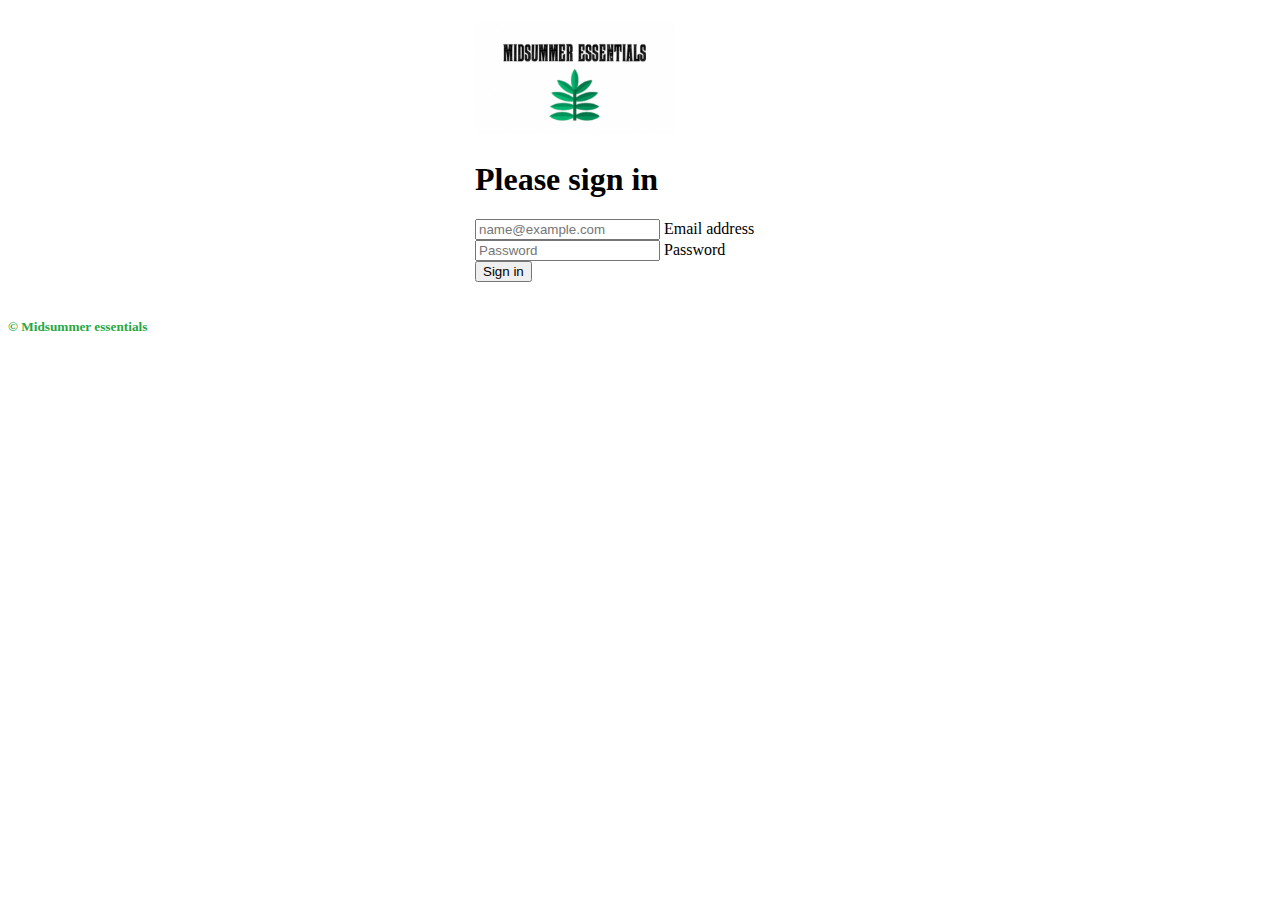
==== index.html @ 44d55acb "login" ====
<!doctype html>
<html lang="en">

<head>
    <meta charset="utf-8">
    <meta name="viewport" content="width=device-width, initial-scale=1">
    <meta name="description" content="">
    <meta name="theme-color" content="#7952b3">
    <title>Sign in </title>
    <link rel="icon" href="./images/logo-small.png">
    <link href="https://cdn.jsdelivr.net/npm/bootstrap@5.0.0-beta3/dist/css/bootstrap.min.css" rel="stylesheet" integrity="sha384-eOJMYsd53ii+scO/bJGFsiCZc+5NDVN2yr8+0RDqr0Ql0h+rP48ckxlpbzKgwra6" crossorigin="anonymous">
    <link rel="stylesheet" href="https://cdn.jsdelivr.net/npm/bootstrap@4.6.0/dist/css/bootstrap.min.css" integrity="sha384-B0vP5xmATw1+K9KRQjQERJvTumQW0nPEzvF6L/Z6nronJ3oUOFUFpCjEUQouq2+l" crossorigin="anonymous">
    <link rel="stylesheet" href="css/style.css">
</head>

<body class="bg-light ">


    <div class="container">
        <main class="form-signin text-center">
            <form>
                <img class="mb-4 logo" src="images/logome.png" alt="">
                <h1 class="h3 mb-3 fw-normal">Please sign in</h1>
                <div class="form-floating">
                    <input type="email" class="form-control" id="floatingInput" placeholder="name@example.com">
                    <label for="floatingInput">Email address</label>
                </div>
                <div class="form-floating">
                    <input type="password" class="form-control" id="floatingPassword" placeholder="Password">
                    <label for="floatingPassword">Password</label>
                </div>


                <button class="w-100 btn btn-lg btn-success" type="submit">Sign in</button>

            </form>
        </main>
    </div>

    <div class="container-fluid p-0">
        <footer class="py-5 border-top bg-white ">
            <div class="row">
                <div class="col-12 text-center">
                    <h5> &copy; Midsummer essentials</h5>
                </div>

            </div>
        </footer>
    </div>

</body>

</html>
---- css/style.css ----
.active {
    background-color: gray !important;
}

.nav-link:hover {
    opacity: 0.5;
}


/* Pagination */

.pagination>li>a {
    padding: 6px 12px;
    margin: 0 3px;
    color: inherit;
}

.pagination>li>a:hover {
    color: black;
    background-color: lightgray;
}

.same-page {
    color: black !important;
    background-color: lightgray !important;
    border-color: dimgray !important;
}


/* footer */

footer {
    color: #28a745;
    ;
}


/* forms */

.form-signin {
    width: 100%;
    max-width: 330px;
    padding: 15px;
    margin: auto;
}

.logo {
    width: 200px;
}

.mainpage {
    display: flex;
    justify-content: center;
    align-items: center;
}
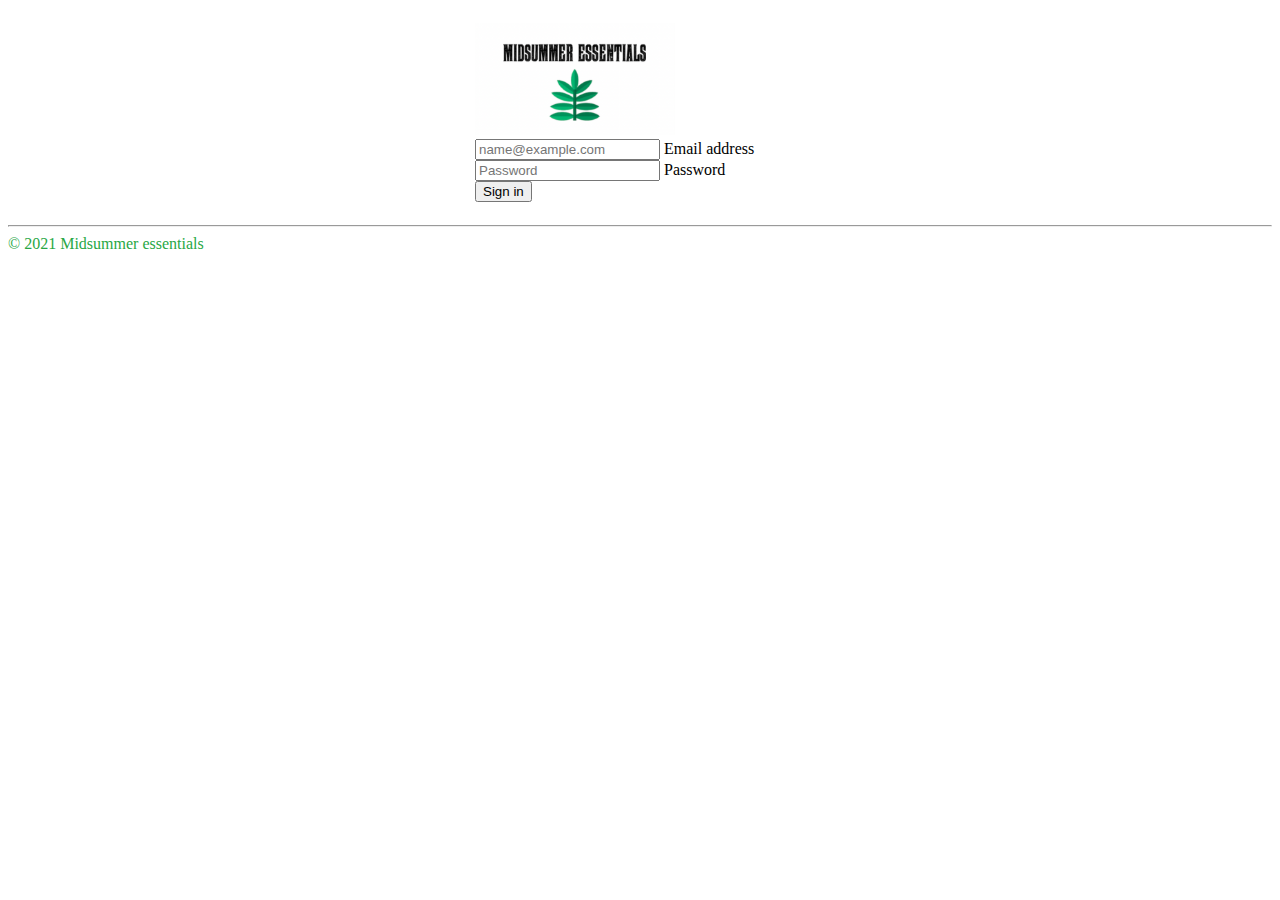
==== commit 55601029: "login done" ====
--- a/index.html
+++ b/index.html
@@ -19,9 +19,9 @@
     <div class="container">
         <main class="form-signin text-center">
             <form>
-                <img class="mb-4 logo" src="images/logome.png" alt="">
-                <h1 class="h3 mb-3 fw-normal">Please sign in</h1>
-                <div class="form-floating">
+                <img class="mb-4 mt-4 logo" src="images/logome.png" alt="">
+
+                <div class="form-floating mt-4">
                     <input type="email" class="form-control" id="floatingInput" placeholder="name@example.com">
                     <label for="floatingInput">Email address</label>
                 </div>
@@ -37,16 +37,12 @@
         </main>
     </div>
 
-    <div class="container-fluid p-0">
-        <footer class="py-5 border-top bg-white ">
-            <div class="row">
-                <div class="col-12 text-center">
-                    <h5> &copy; Midsummer essentials</h5>
-                </div>
-
-            </div>
-        </footer>
-    </div>
+    <footer class="fixed-bottom bg-light mt-5">
+        <hr>
+        <div class="p-2 ms-5 text-dark ">
+            © 2021 Midsummer essentials
+        </div>
+    </footer>
 
 </body>
 
--- a/css/style.css
+++ b/css/style.css
@@ -21,8 +21,7 @@
 }
 
 .same-page {
-    color: black !important;
-    background-color: lightgray !important;
+    background-color: gray !important;
     border-color: dimgray !important;
 }
 
@@ -46,10 +45,4 @@
 
 .logo {
     width: 200px;
-}
-
-.mainpage {
-    display: flex;
-    justify-content: center;
-    align-items: center;
 }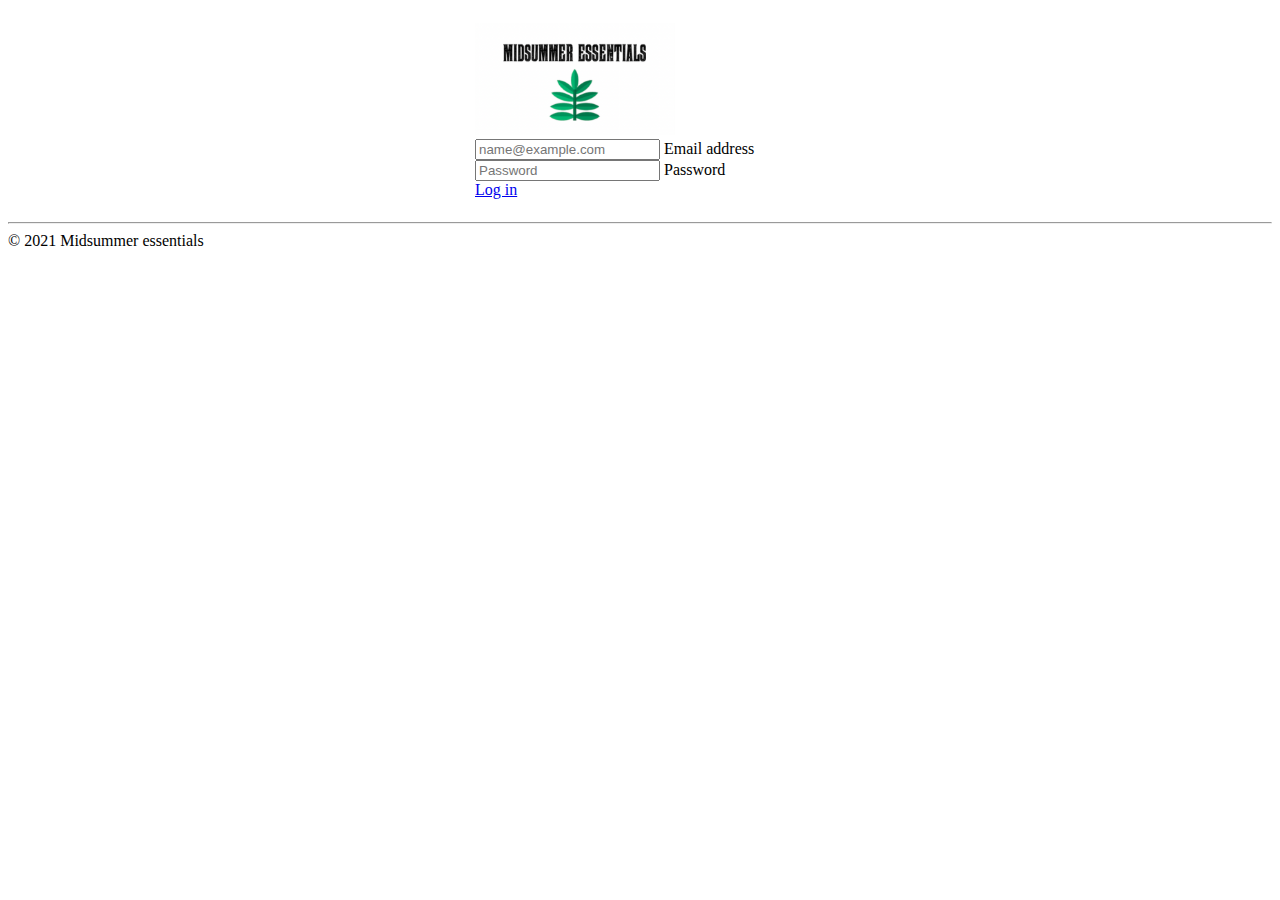
==== commit f71ac1ff: "last update" ====
--- a/index.html
+++ b/index.html
@@ -30,8 +30,8 @@
                     <label for="floatingPassword">Password</label>
                 </div>
 
+                <a class="w-100 btn btn-lg btn-success" href="categories.html" role="button">Log in</a>
 
-                <button class="w-100 btn btn-lg btn-success" type="submit">Sign in</button>
 
             </form>
         </main>
--- a/css/style.css
+++ b/css/style.css
@@ -1,5 +1,5 @@
 .active {
-    background-color: gray !important;
+    background-color: rgb(9, 155, 9)!important;
 }
 
 .nav-link:hover {
@@ -26,14 +26,6 @@
 }
 
 
-/* footer */
-
-footer {
-    color: #28a745;
-    ;
-}
-
-
 /* forms */
 
 .form-signin {
@@ -45,4 +37,10 @@
 
 .logo {
     width: 200px;
+}
+
+/* Sidebar */
+
+.sidebar-bg {
+    background-color: rgba(16, 133, 16, 0.11)
 }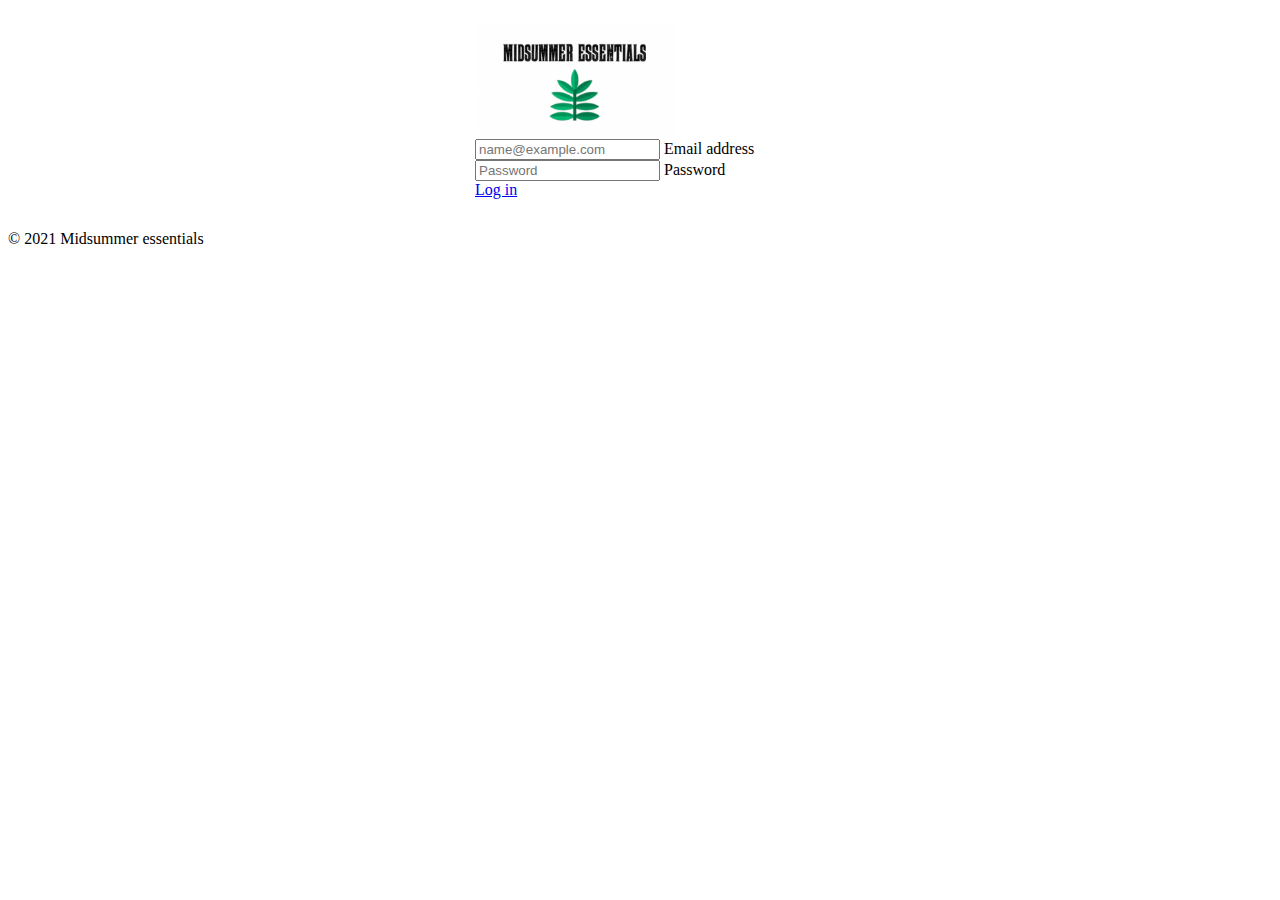
==== commit 67e0ae30: "Background image" ====
--- a/index.html
+++ b/index.html
@@ -13,7 +13,7 @@
     <link rel="stylesheet" href="css/style.css">
 </head>
 
-<body class="bg-light ">
+<body>
 
 
     <div class="container">
@@ -37,12 +37,12 @@
         </main>
     </div>
 
-    <footer class="fixed-bottom bg-light mt-5">
-        <hr>
-        <div class="p-2 ms-5 text-dark ">
-            © 2021 Midsummer essentials
+    <footer class="fixed-bottom bg-light border">
+        <div class="p-2 ms-5 text-dark text-muted fw-lighter">
+            <p>© 2021 Midsummer essentials</p>
         </div>
     </footer>
+
 
 </body>
 
--- a/css/style.css
+++ b/css/style.css
@@ -6,6 +6,21 @@
     opacity: 0.5;
 }
 
+/* Background */
+
+body {
+    background-image: url("../images/meadow.jpg");
+    height: 100%;
+    background-position-x: left;
+    background-position-y: top;
+    background-repeat: no-repeat;
+    background-size: cover;
+    background-attachment: fixed;
+}
+
+.bg-tranparent {
+    background-color: rgba(255, 255, 255, 0.521)
+}
 
 /* Pagination */
 
@@ -25,7 +40,6 @@
     border-color: dimgray !important;
 }
 
-
 /* forms */
 
 .form-signin {
@@ -43,4 +57,10 @@
 
 .sidebar-bg {
     background-color: rgba(16, 133, 16, 0.11)
+}
+
+/* Footer */
+
+.footer-bg {
+    background-color: rgba(16, 133, 16)
 }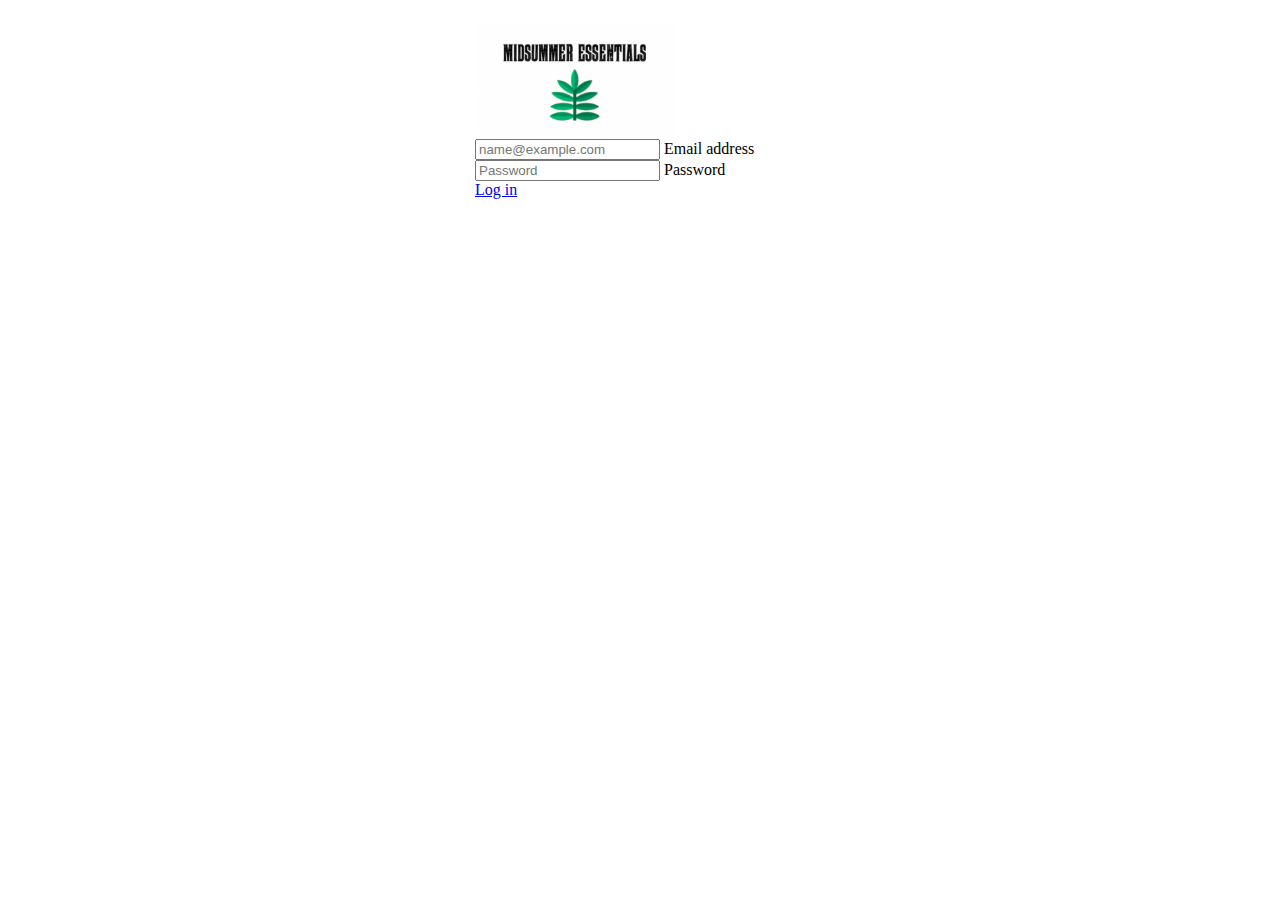
==== commit 37ce5df0: "Index without footer" ====
--- a/index.html
+++ b/index.html
@@ -36,14 +36,6 @@
             </form>
         </main>
     </div>
-
-    <footer class="fixed-bottom bg-light border">
-        <div class="p-2 ms-5 text-dark text-muted fw-lighter">
-            <p>© 2021 Midsummer essentials</p>
-        </div>
-    </footer>
-
-
 </body>
 
 </html>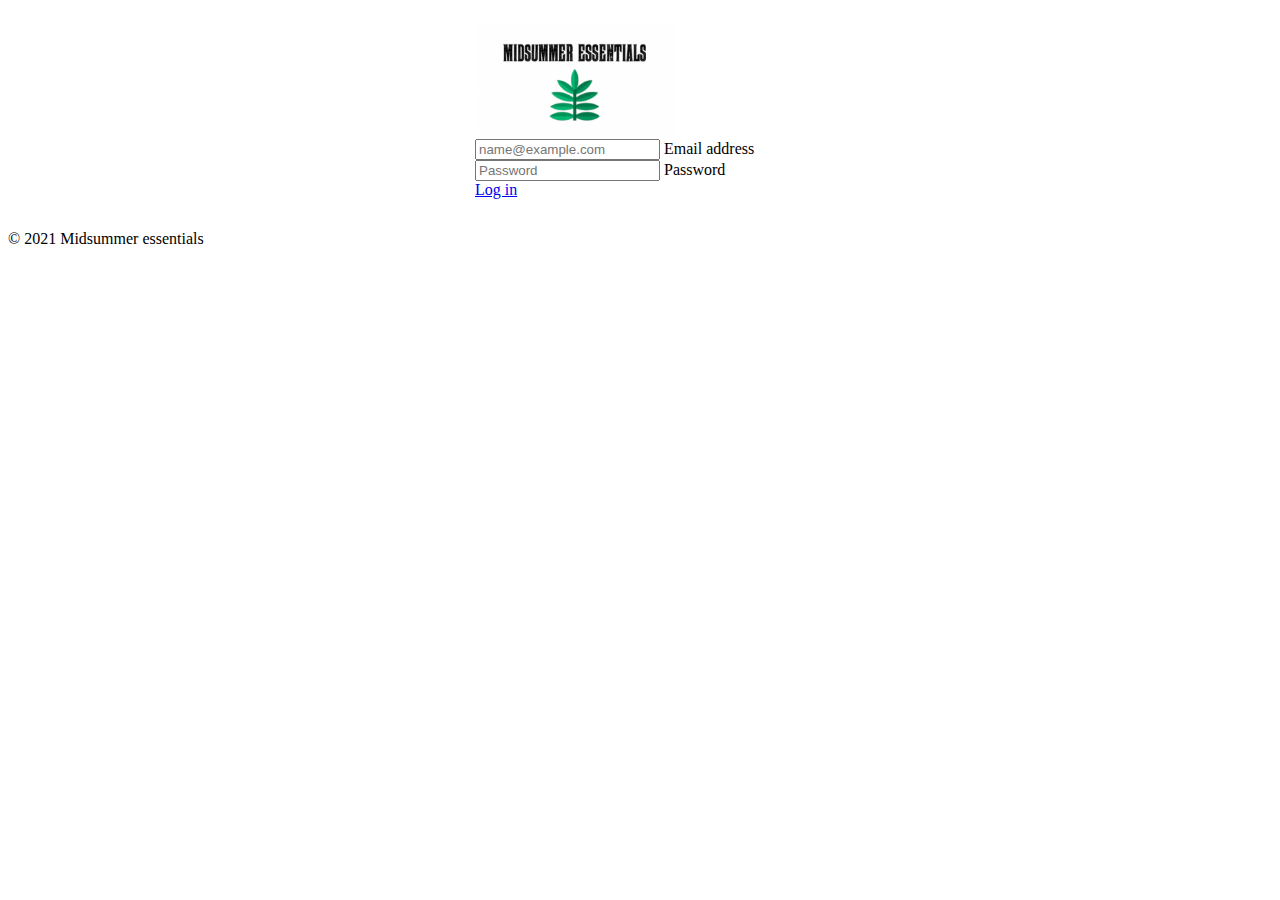
==== commit d438a1df: "Light background" ====
--- a/index.html
+++ b/index.html
@@ -36,6 +36,12 @@
             </form>
         </main>
     </div>
+        <!-- Footer -->
+        <footer class="fixed-bottom bg-light border">
+            <div class="p-2 ms-5 text-dark text-muted fw-lighter">
+                <p>© 2021 Midsummer essentials</p>
+            </div>
+        </footer>
 </body>
 
 </html>--- a/css/style.css
+++ b/css/style.css
@@ -9,17 +9,13 @@
 /* Background */
 
 body {
-    background-image: url("../images/meadow.jpg");
+    background-image: url("../images/grass.jpg");
     height: 100%;
     background-position-x: left;
     background-position-y: top;
     background-repeat: no-repeat;
     background-size: cover;
     background-attachment: fixed;
-}
-
-.bg-tranparent {
-    background-color: rgba(255, 255, 255, 0.521)
 }
 
 /* Pagination */
@@ -56,7 +52,7 @@
 /* Sidebar */
 
 .sidebar-bg {
-    background-color: rgba(16, 133, 16, 0.11)
+    background-color: rgba(16, 133, 16, 0.333)
 }
 
 /* Footer */
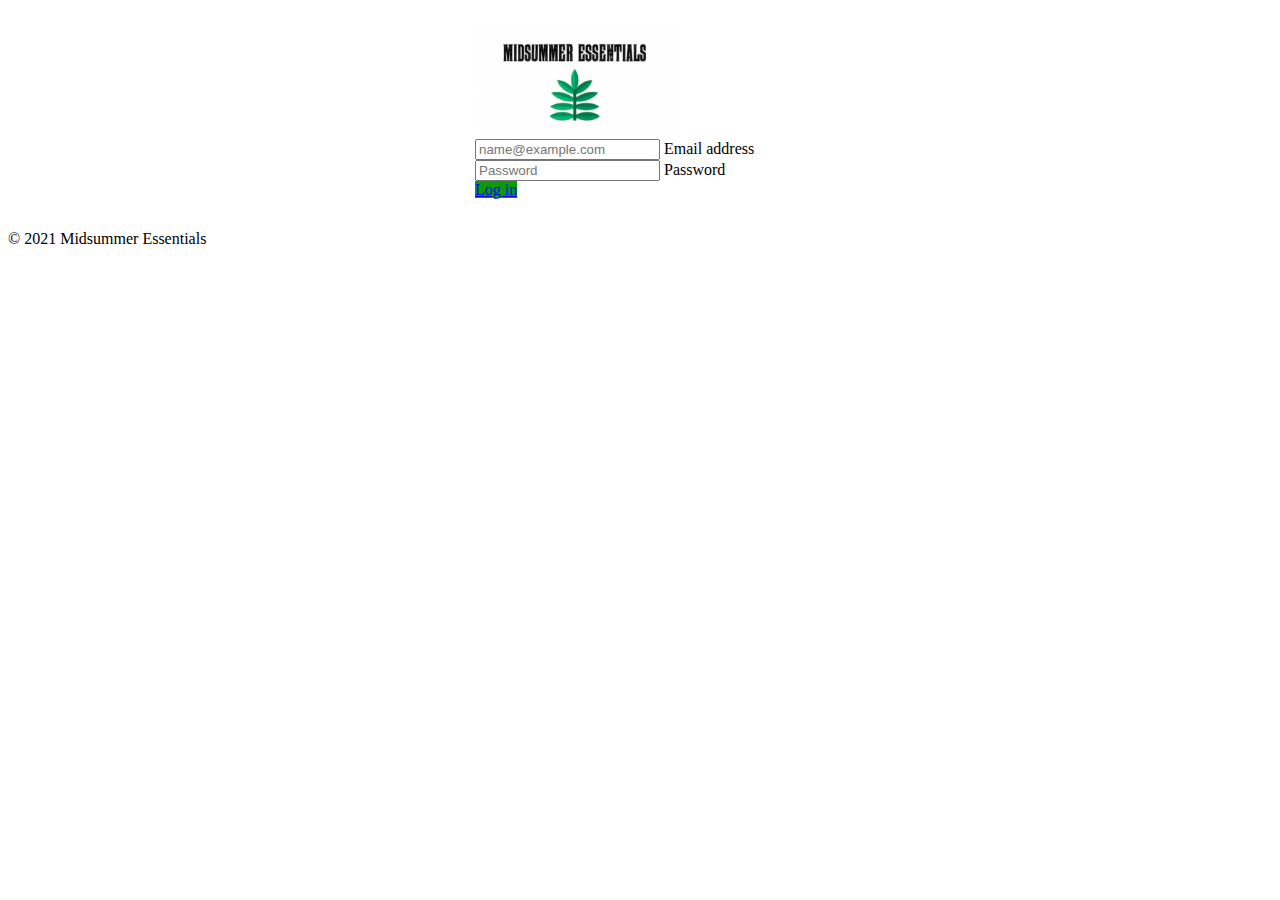
==== commit c423cdf1: "Update footers" ====
--- a/index.html
+++ b/index.html
@@ -39,7 +39,7 @@
         <!-- Footer -->
         <footer class="fixed-bottom bg-light border">
             <div class="p-2 ms-5 text-dark text-muted fw-lighter">
-                <p>© 2021 Midsummer essentials</p>
+                <p>© 2021 Midsummer Essentials</p>
             </div>
         </footer>
 </body>
--- a/css/style.css
+++ b/css/style.css
@@ -4,6 +4,23 @@
 
 .nav-link:hover {
     opacity: 0.5;
+}
+
+/* Buttons */
+
+.btn-success {
+    background-color: rgb(9, 155, 9)!important;
+    border-color: rgb(9, 155, 9)!important;
+}
+
+.btn-outline-success {
+    border-color: rgb(9, 155, 9)!important;
+    color: rgb(9, 155, 9)!important;
+}
+
+.btn-outline-success:hover {
+    background-color: rgb(9, 155, 9)!important;
+    color: rgb(255, 255, 255)!important;
 }
 
 /* Background */
